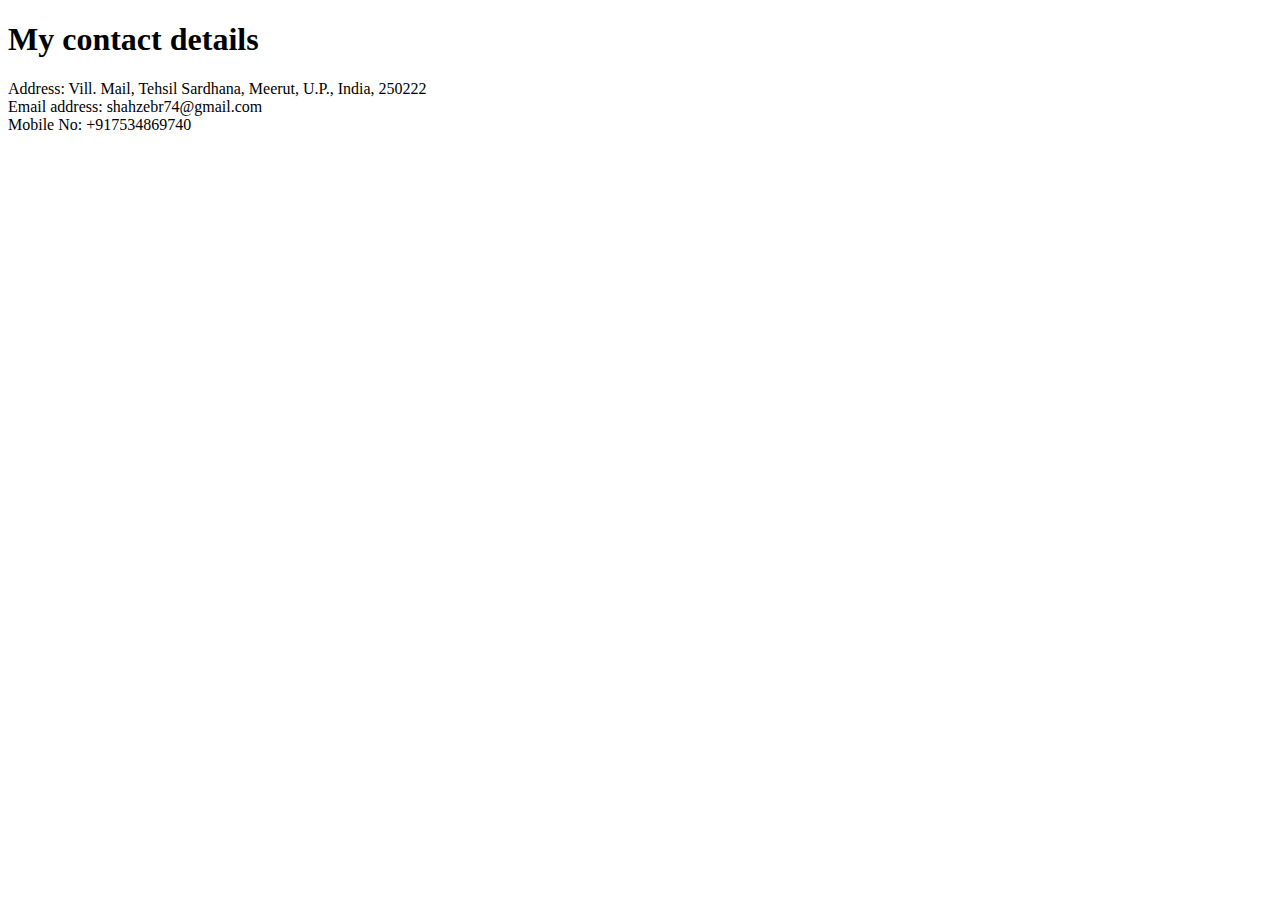
==== HTML - Personal Site/contact-me.html @ 09c9b654 "Fullstack! Here I come!" ====
<!DOCTYPE html>
<html lang="en" dir="ltr">

<head>
  <meta charset="utf-8">
  <title>Contact Me</title>
</head>

<body>
  <h1>My contact details</h1>
  <p>
    Address: Vill. Mail, Tehsil Sardhana, Meerut, U.P., India, 250222
    <br />
    Email address: shahzebr74@gmail.com
    <br />
    Mobile No: +917534869740
  </p>
</body>

</html>
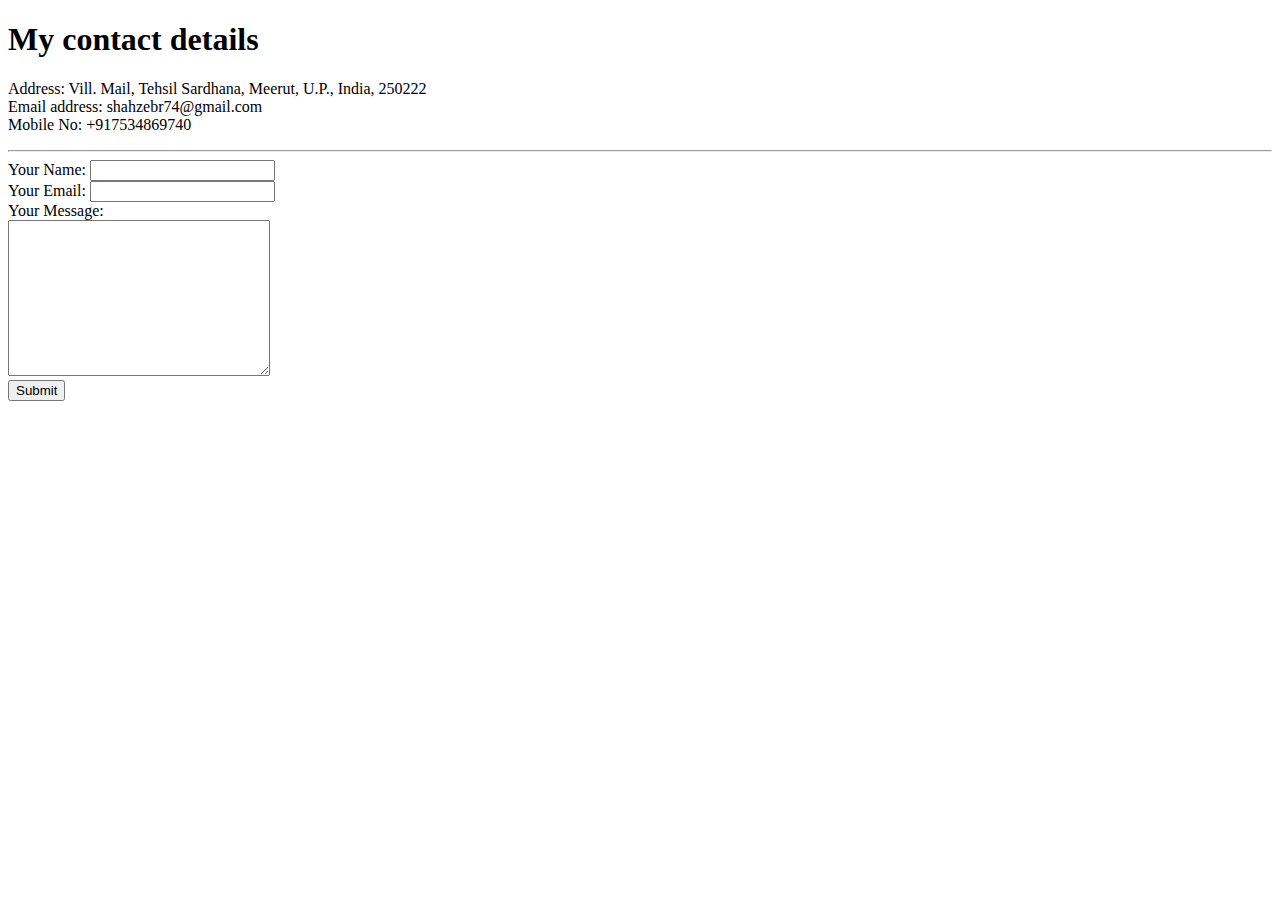
==== commit 64320d4a: "Module 1,2,3 done." ====
--- a/HTML - Personal Site/contact-me.html
+++ b/HTML - Personal Site/contact-me.html
@@ -15,6 +15,16 @@
     <br />
     Mobile No: +917534869740
   </p>
+  <hr>
+  <form action="mailto:shahzebr74@gmail.com" method="post" enctype="text/plain">
+    <label>Your Name:</label>
+    <input type="text" name="yourname" value=""><br>
+    <label>Your Email:</label>
+    <input type="email" name="youremail" value=""><br>
+    <label>Your Message:</label><br>
+    <textarea name="yourmessage" rows="10" cols="30"></textarea><br>
+    <input type="submit" name="">
+  </form>
 </body>
 
 </html>
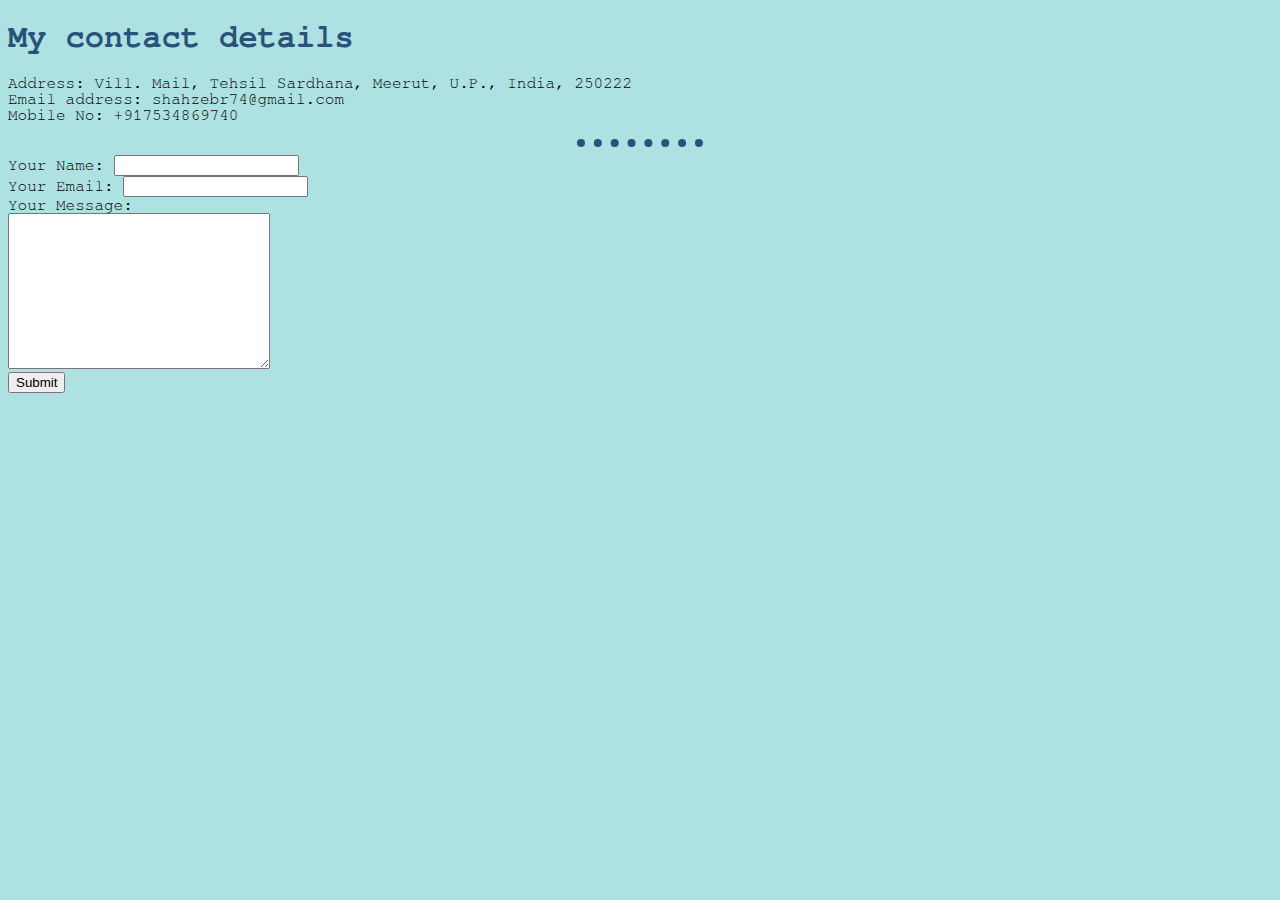
==== commit f520cad8: "Css" ====
--- a/HTML - Personal Site/contact-me.html
+++ b/HTML - Personal Site/contact-me.html
@@ -4,6 +4,7 @@
 <head>
   <meta charset="utf-8">
   <title>Contact Me</title>
+  <link rel="stylesheet" href="css/styles.css">
 </head>
 
 <body>
--- a/HTML - Personal Site/css/styles.css
+++ b/HTML - Personal Site/css/styles.css
@@ -0,0 +1,20 @@
+body {
+  background-color: #aee1e1;
+  font-family: FreeMono, monospace;
+}
+
+hr {
+  border-style: none;
+  border-top-style: dotted;
+  border-color: #28527a;
+  border-width: 8px;
+  width: 10%;
+}
+
+h1 {
+  color: #28527a;
+}
+
+h3 {
+  color: #28527a;
+}
